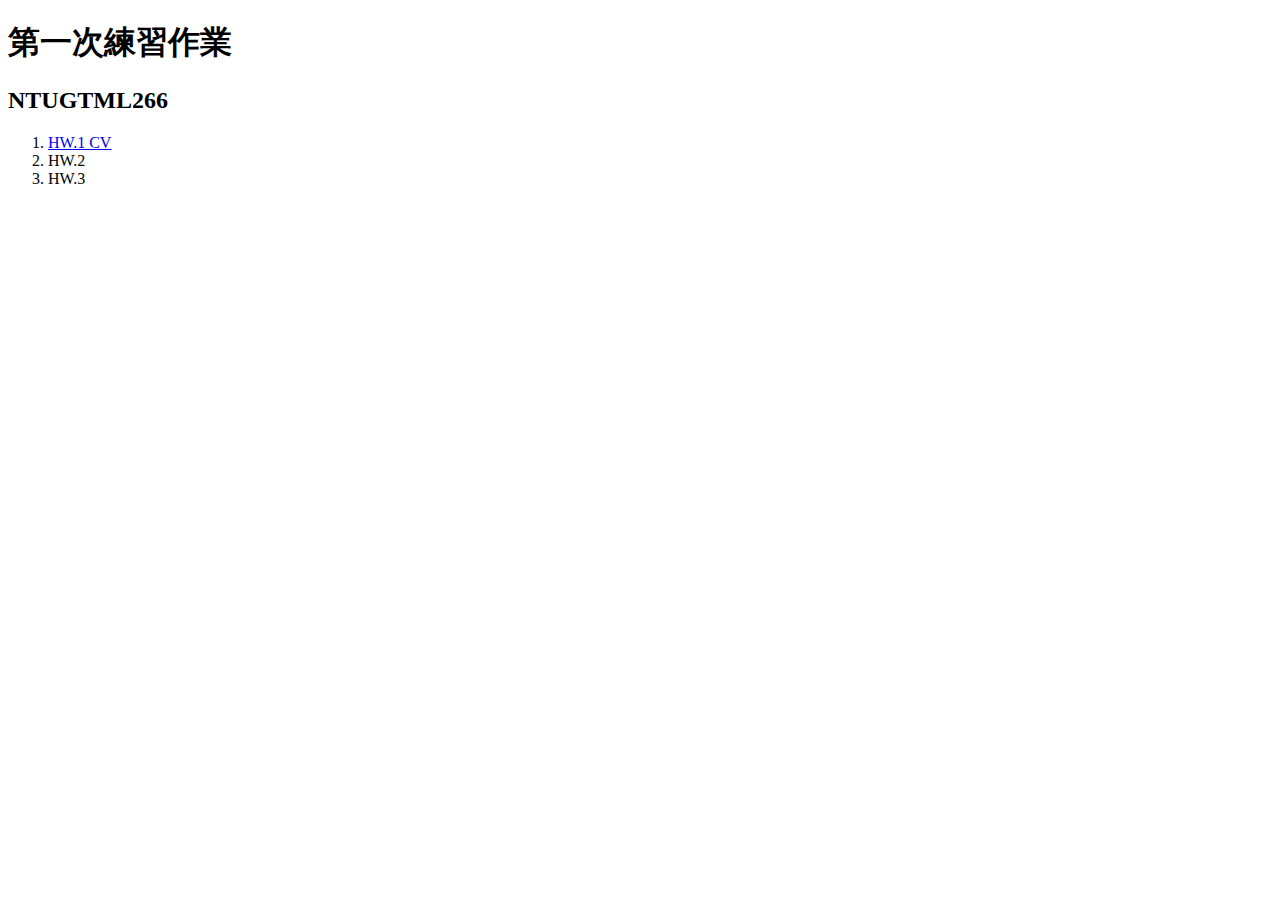
==== index.html @ 01718789 "0115" ====
<!DOCTYPE html>
<html>

<head>
    <meta charset="utf-8">
    <title> NTUHYML266 Nina Chen </title>
</head>

<body>
    <h1>第一次練習作業</h1>
    <h2>NTUGTML266</h2>
    <ol>
        <li>
            <a href="pages/20160108 homework.html">HW.1 CV</a>
        </li>
        <li>HW.2</li>
        <li>HW.3</li>
    </ol>
</body>

</html>
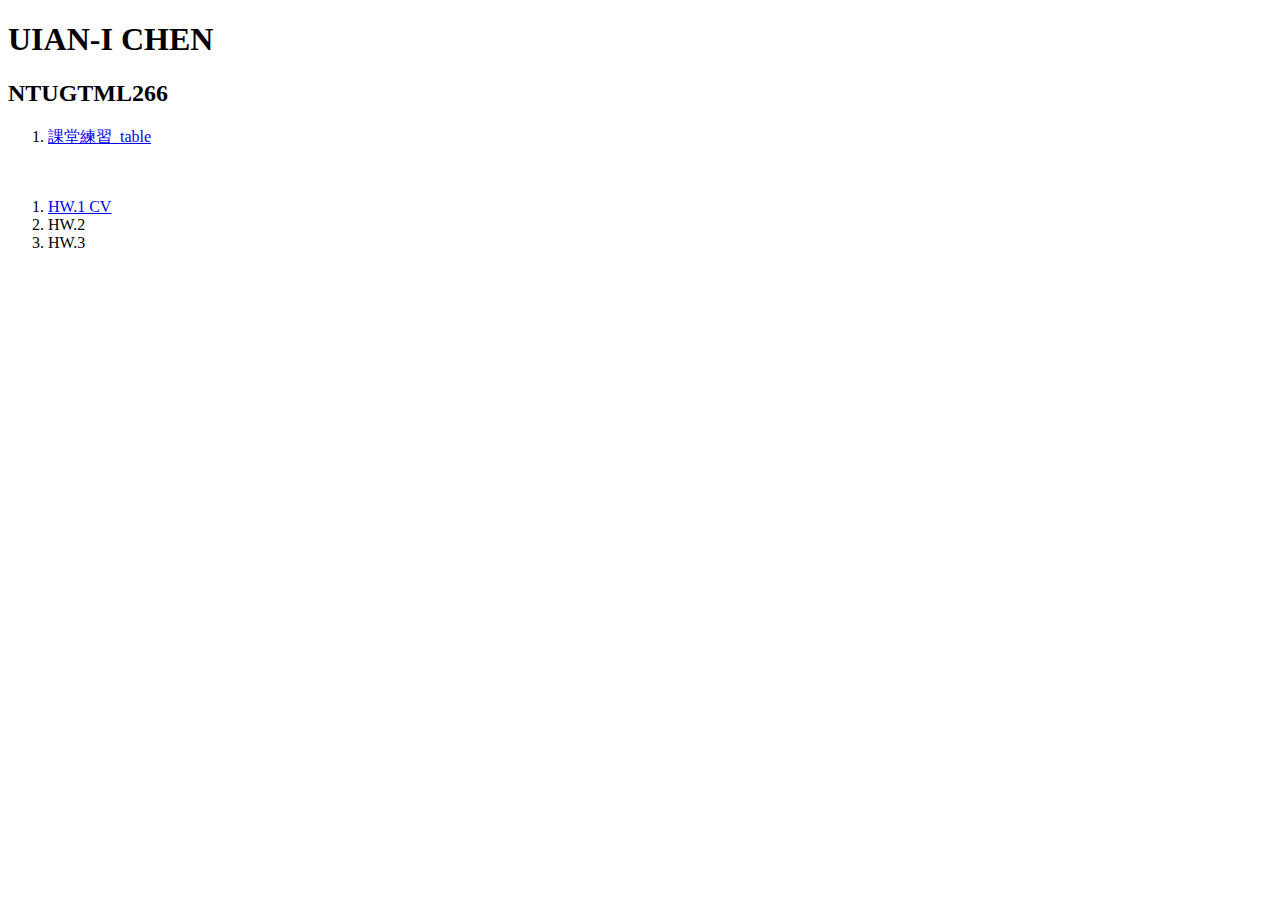
==== commit 933a35eb: "0115-2" ====
--- a/index.html
+++ b/index.html
@@ -7,8 +7,15 @@
 </head>
 
 <body>
-    <h1>第一次練習作業</h1>
+    <h1>UIAN-I CHEN</h1>
     <h2>NTUGTML266</h2>
+    <ol>
+        <li>
+            <a href="pages/20160112 table.html"> 課堂練習_table </a>
+        </li>
+
+    </ol>    
+    <br>
     <ol>
         <li>
             <a href="pages/20160108 homework.html">HW.1 CV</a>
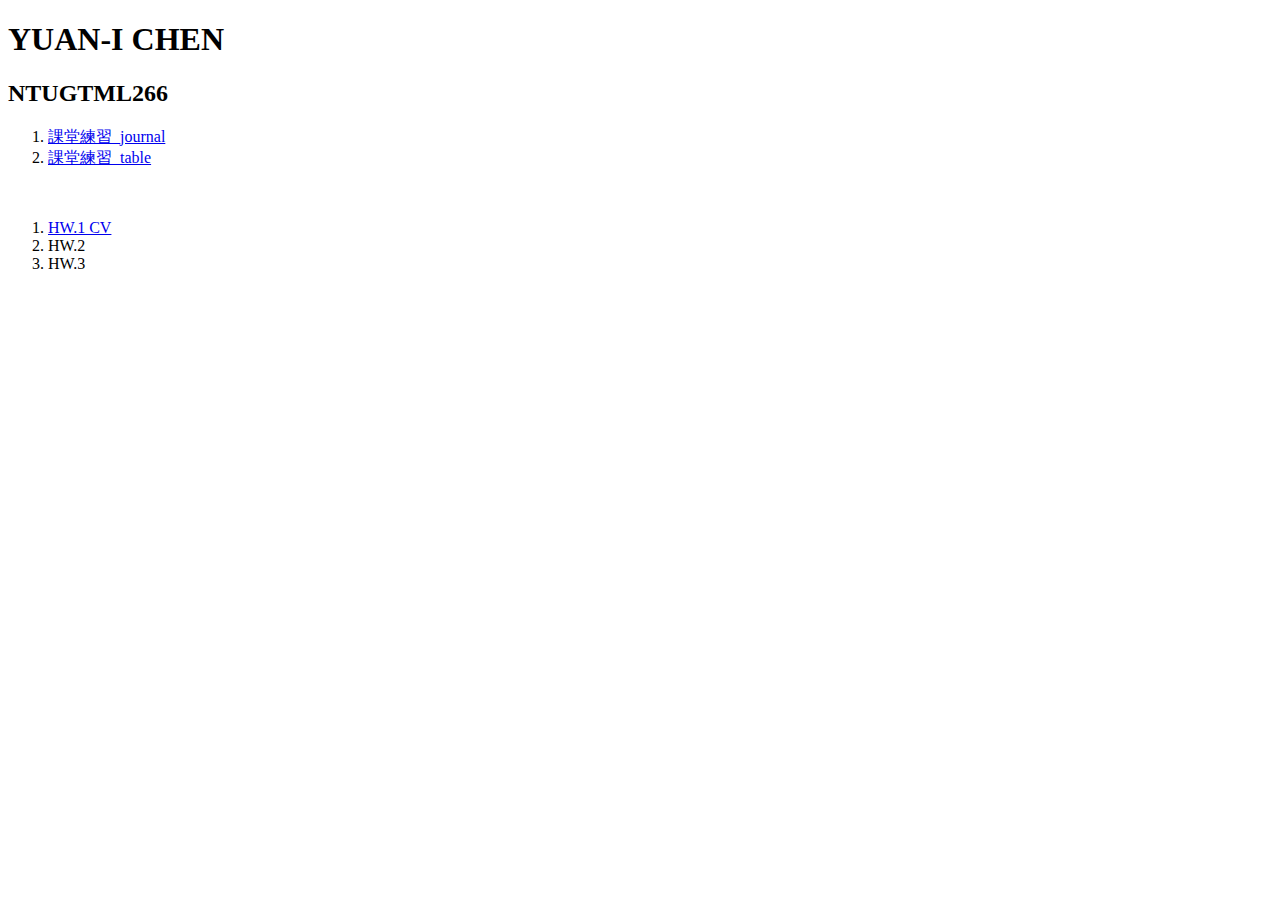
==== commit 3b3d6c3c: "20160118" ====
--- a/index.html
+++ b/index.html
@@ -7,9 +7,12 @@
 </head>
 
 <body>
-    <h1>UIAN-I CHEN</h1>
+    <h1>YUAN-I CHEN</h1>
     <h2>NTUGTML266</h2>
     <ol>
+        <li>
+            <a href="pages/20160108 Journal.html"> 課堂練習_journal </a>
+        </li>
         <li>
             <a href="pages/20160112 table.html"> 課堂練習_table </a>
         </li>
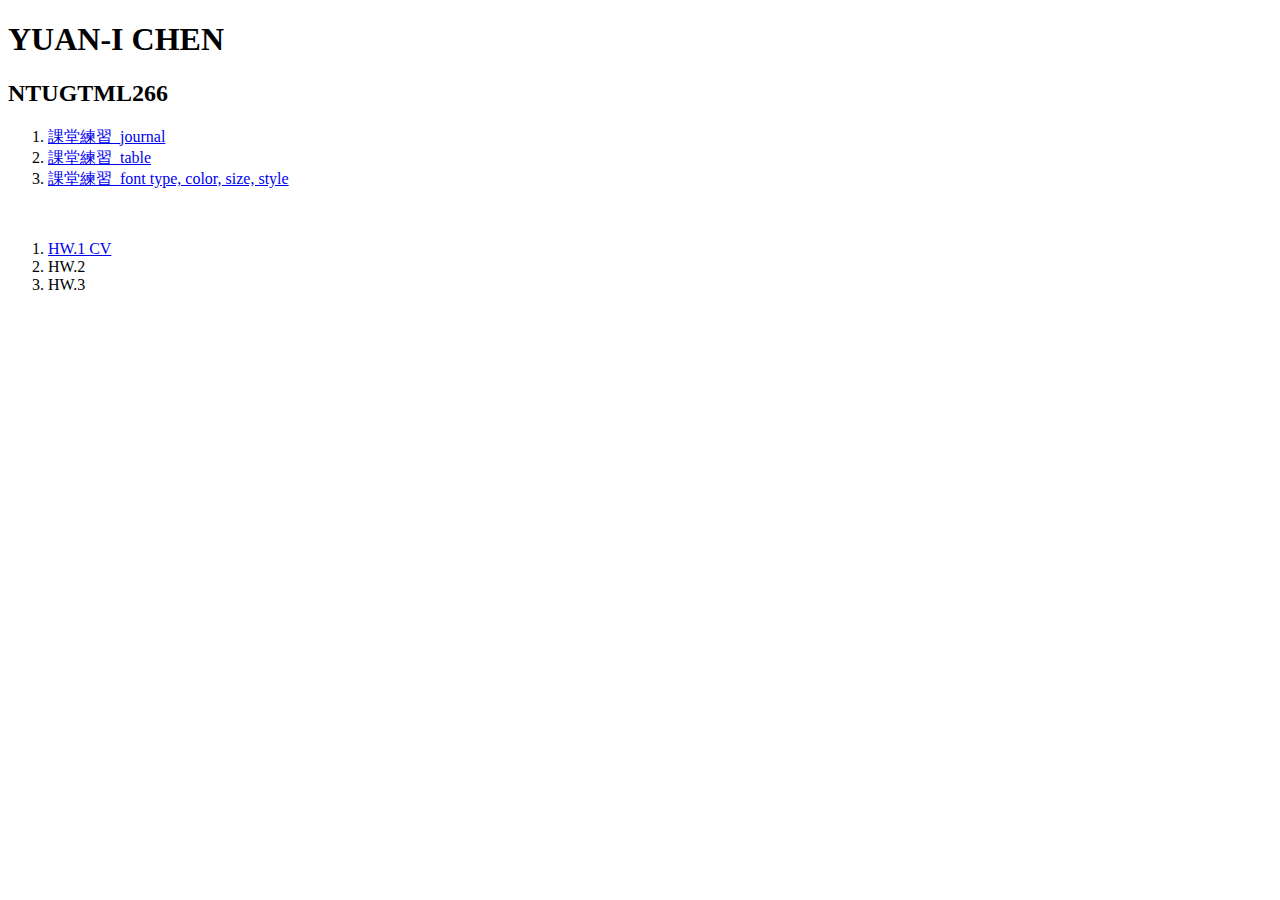
==== commit 979780eb: "20160118-1" ====
--- a/index.html
+++ b/index.html
@@ -16,6 +16,9 @@
         <li>
             <a href="pages/20160112 table.html"> 課堂練習_table </a>
         </li>
+        <li>
+            <a href="pages/20160122 elixir_selector_practice_1.html"> 課堂練習_font type, color, size, style </a>
+        </li>
 
     </ol>    
     <br>
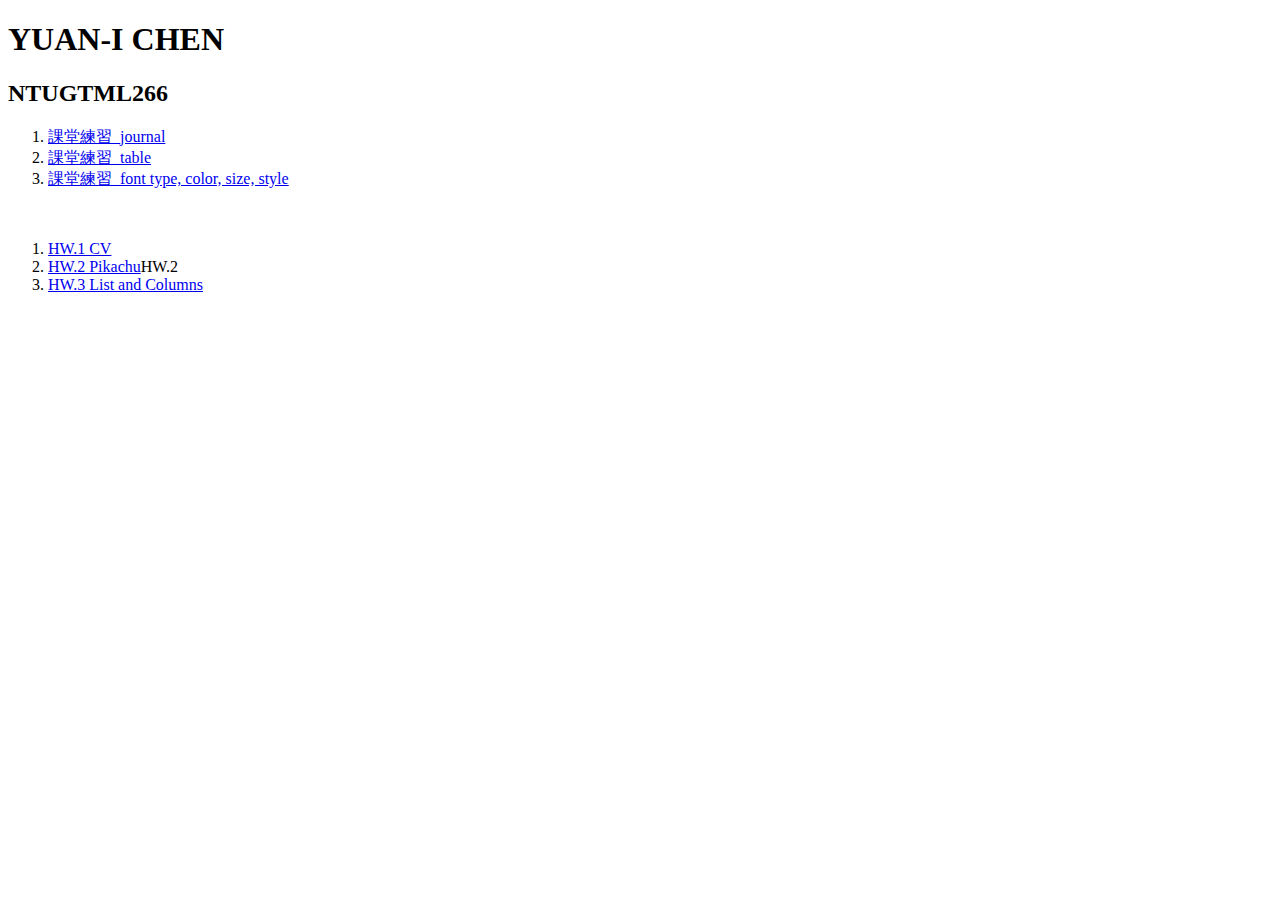
==== commit 2daa0001: "0123-1" ====
--- a/index.html
+++ b/index.html
@@ -19,15 +19,14 @@
         <li>
             <a href="pages/20160122 elixir_selector_practice_1.html"> 課堂練習_font type, color, size, style </a>
         </li>
-
-    </ol>    
+    </ol>
     <br>
     <ol>
         <li>
-            <a href="pages/20160108 homework.html">HW.1 CV</a>
+            <a href="pages/20160108 CV.html">HW.1 CV</a>
         </li>
-        <li>HW.2</li>
-        <li>HW.3</li>
+        <li><a href="pages/20160119 Pikachu_begin_hw">HW.2 Pikachu</a>HW.2</li>
+        <li><a href="pages/20160122 list and 3 columns_s_P">HW.3 List and Columns</li>
     </ol>
 </body>
 
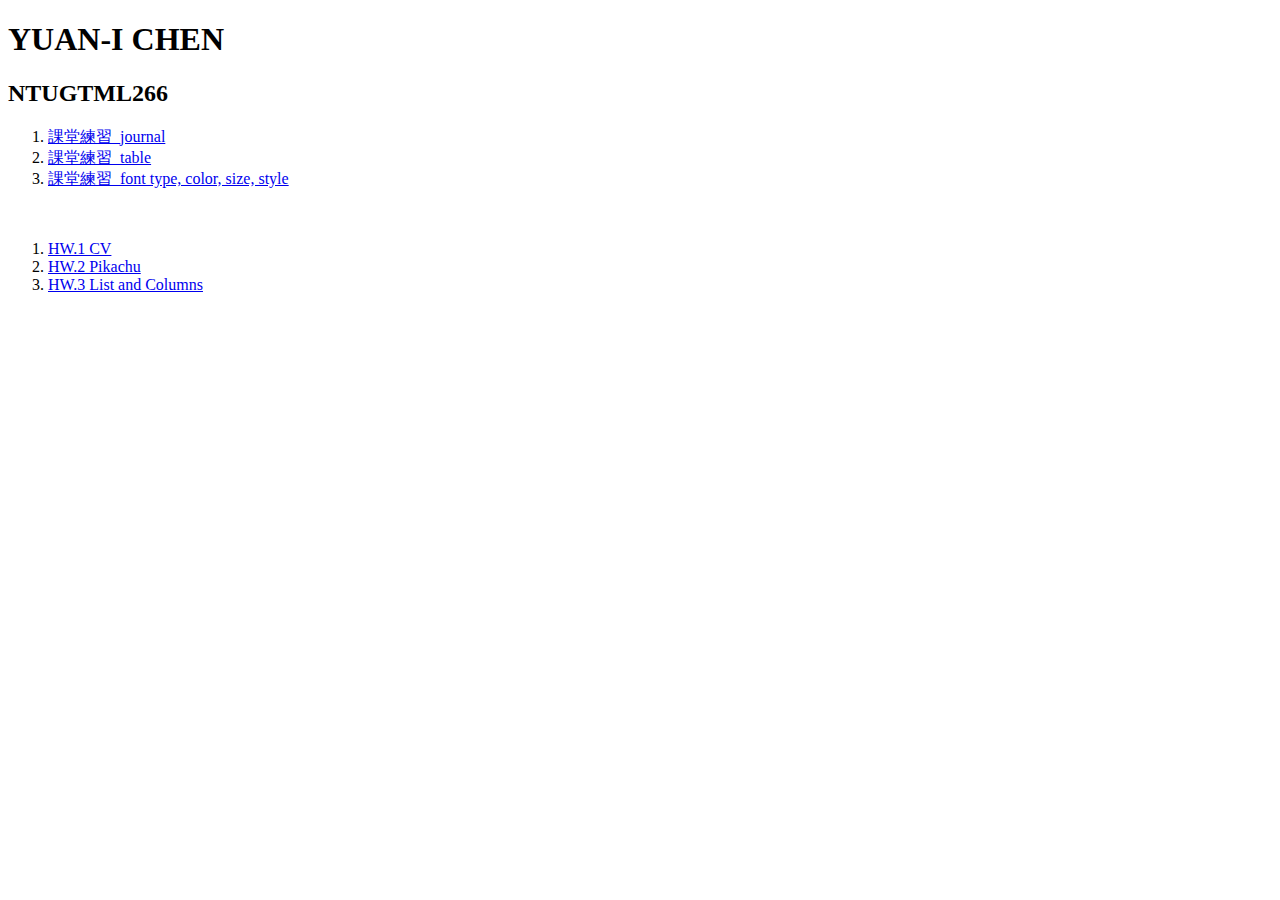
==== commit f826ad05: "11" ====
--- a/index.html
+++ b/index.html
@@ -25,8 +25,12 @@
         <li>
             <a href="pages/20160108 CV.html">HW.1 CV</a>
         </li>
-        <li><a href="pages/20160119 Pikachu_begin_hw">HW.2 Pikachu</a>HW.2</li>
-        <li><a href="pages/20160122 list and 3 columns_s_P">HW.3 List and Columns</li>
+        <li>
+            <a href="pages/20160119 Pikachu_begin_hw">HW.2 Pikachu</a>
+        </li>
+        <li>
+            <a href="pages/20160122 list and 3 columns_s_P">HW.3 List and Columns</a>
+        </li>
     </ol>
 </body>
 
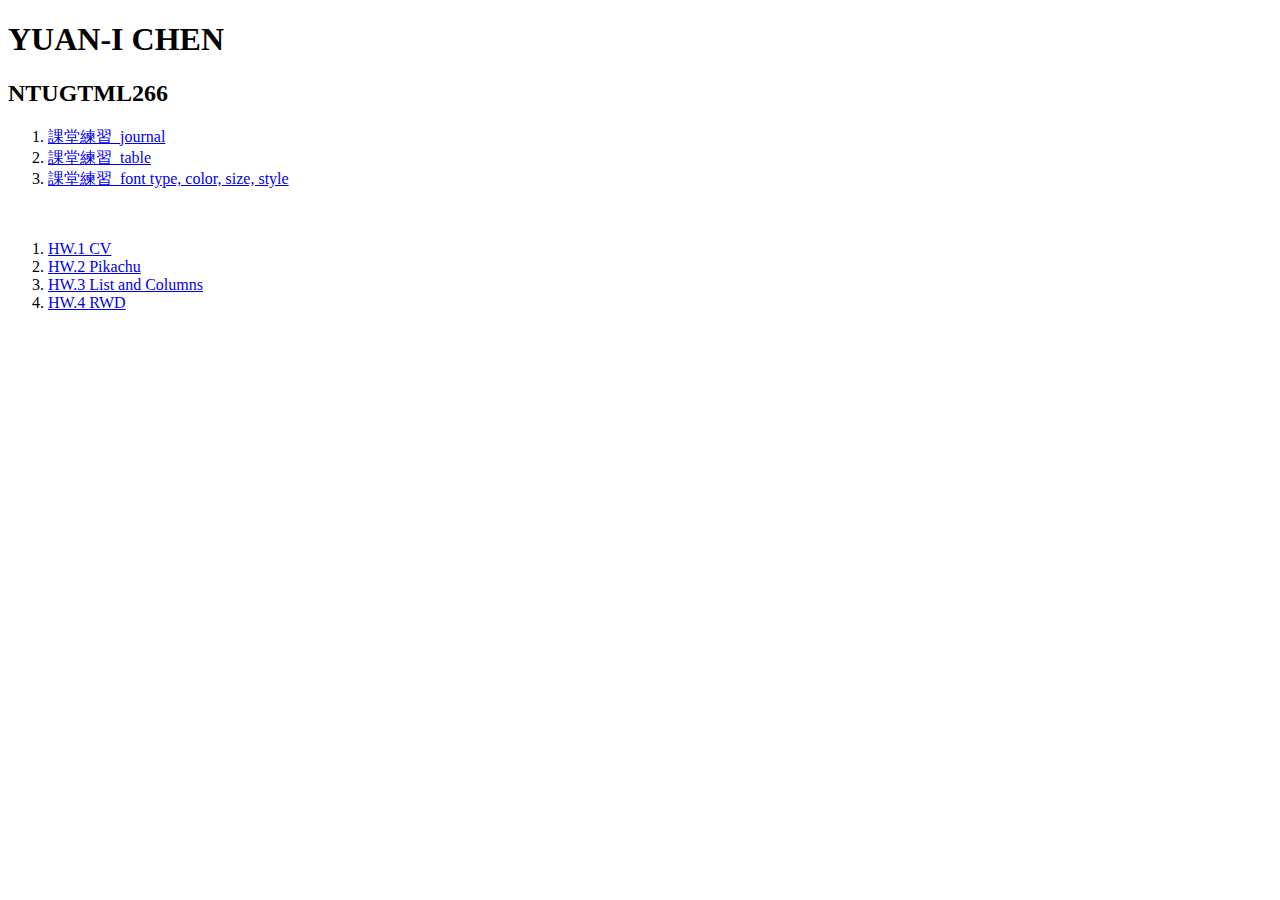
==== commit 43380fd1: "0126" ====
--- a/index.html
+++ b/index.html
@@ -26,10 +26,13 @@
             <a href="pages/20160108 CV.html">HW.1 CV</a>
         </li>
         <li>
-            <a href="pages/20160119 Pikachu_begin_hw">HW.2 Pikachu</a>
+            <a href="pages/20160119 Pikachu_begin_hw.html">HW.2 Pikachu</a>
         </li>
         <li>
-            <a href="pages/20160122 list and 3 columns_s_P">HW.3 List and Columns</a>
+            <a href="pages/20160122 list and 3 columns_s_P.html">HW.3 List and Columns</a>
+        </li>
+        <li>
+            <a href="pages/20160126 RWD.html">HW.4 RWD</a>
         </li>
     </ol>
 </body>
